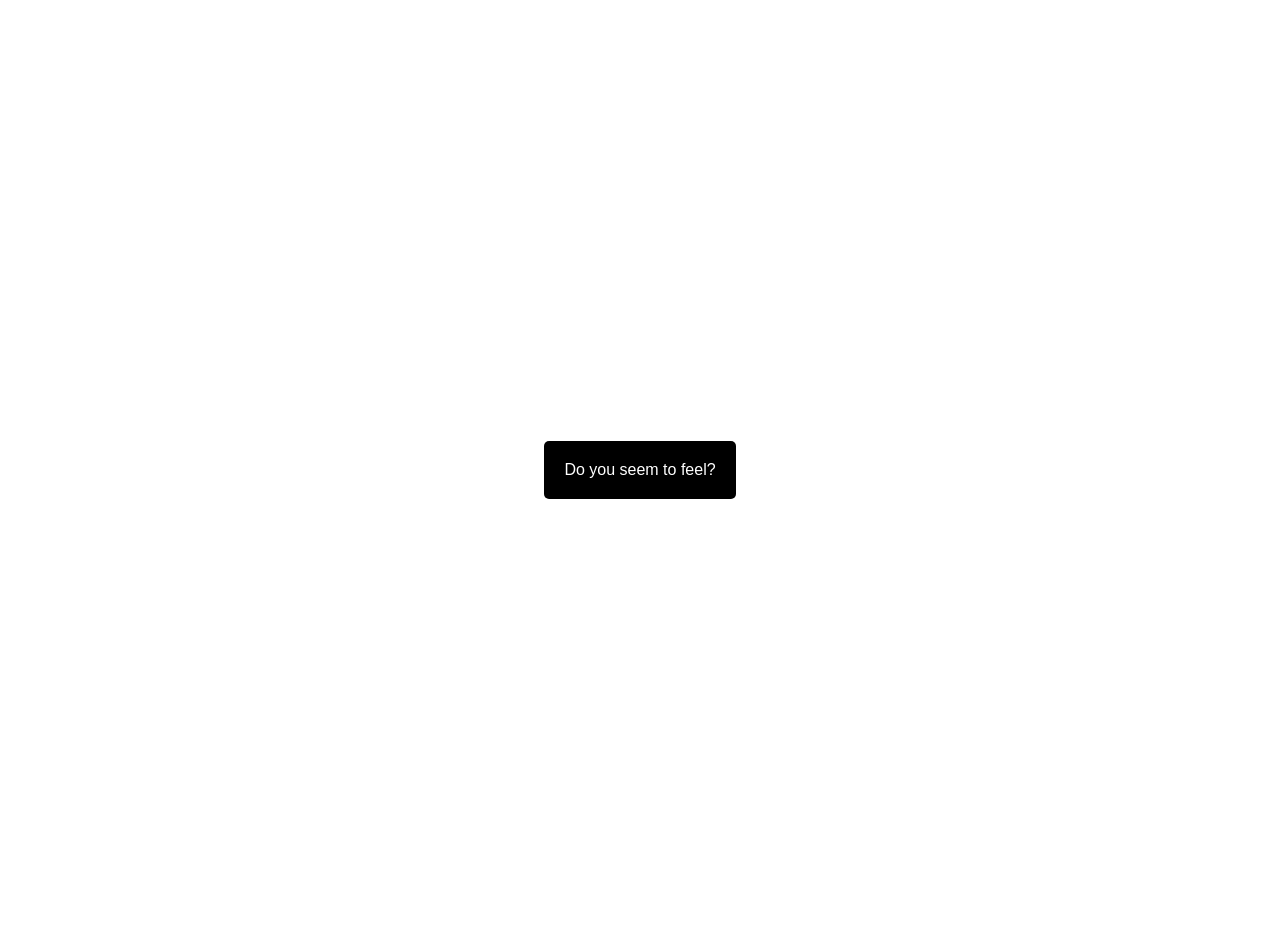
==== index-2.html @ b0f4ef26 "Add files via upload" ====
<!DOCTYPE html>
<html lang="en">
<head>
  <meta charset="UTF-8">
  <meta name="viewport" content="width=device-width, initial-scale=1.0">
  <title>i/seem/to/feel</title>
  <link rel="stylesheet" href="styles.css">
</head>
<body>
  <div class="container">
    <!-- Initial button -->
    <div class="item" id="quote">Do you seem to feel?</div>

    <!-- Primary buttons -->
    <div class="grid" id="button-container" style="display: none;">
      <div class="item" data-text="The physical, material world shapes who we are, and how we approach life. In a broader sense, the novel probes the idea of a man’s spiritual diet, his intellectual and emotional nourishment. What a person consumes—whether food or ideas, principles or experiences—shapes the very fiber of their being.">The exhaust consumes me as the spiral goes</div>
      <div class="item" data-text="'I can't go on. I'll go on.' Josef K. realized that his situation was utterly absurd, that there was no purpose, no escape from the labyrinth of the court’s influence. Yet, the thought of giving up was equally unbearable. Each step he took was a mixture of confusion and helplessness.">I can no longer see or believe this life I lead</div>
      <div class="item" data-text="The world breaks everyone, and afterward, some are strong at the broken places. But those that will not break, it kills. It kills the very good and the very gentle and the very brave impartially. If you are none of these you can be sure that it will kill you too, but there will be no special hurry. The process of being broken, of being destroyed, is what makes a person stronger.">I could never imagine one life is worth hundreds lost</div>
      <div class="item" data-text="Garcin: 'But I’ve got to be clear about one thing. I’ve been trying to figure it out, and I think I know now. You see, it’s not that I’m afraid of being alone. It’s just that I’ve never been alone. Always there have been other people. So I thought that perhaps it’s true after all.' Estelle: 'What’s true? What are you talking about?' Garcin: 'I see now that hell isn’t other people—hell is myself.' Inès: 'What do you mean by that?' Garcin: 'I mean... hell is other people.'">Nobody seems to understand but I seem to feel</div>
    </div>

    <!-- Secondary buttons -->
    <div class="secondary-grid" id="secondary-buttons" style="display: none;">
      <div class="item" data-text="The more a man is seen, the less he exists. It's the thing about being consumed by the gaze of others—you become a part of the system. You’re reduced to an object, an instrument, to be used and then discarded. Those who are truly powerful in this society are the ones you never see. They control the masses not by presence, but by keeping themselves hidden, invisible in the shadows. The very essence of individuality is eroded when one is constantly observed, their every thought and action being dictated. The pleasure they promise is the chain that binds you tighter." style="margin-right: 10px;">Feel</div>
      <div class="item" data-text="What I feel is a vast emptiness. A dull ache that never quite goes away. It’s not hunger, though sometimes it feels like that. It’s not grief, though it’s close. It’s not even loneliness—it’s a strange kind of isolation, the kind where you are surrounded by people yet remain untouched by them. There’s no space left for feeling anything truly human anymore. Emotions are like ghosts now, whispers of something I once had, but cannot recall. In this world, feeling has become dangerous—because feelings are personal, and in a society that demands control, personal experiences are rebellion." style="margin-left: 10px;">Seem</div>
    </div>

    <!-- Output text area -->
    <div class="output"></div>
  </div>

  <script src="script.js"></script>
</body>
</html>
---- styles.css ----
body {
  margin: 0;
  font-family: Arial, sans-serif;
  background-color: white;
  color: black;
}

.container {
  display: flex;
  flex-direction: column;
  align-items: center;
  justify-content: center;
  height: 100vh;
  padding: 20px;
}

.grid,
.secondary-grid {
  display: grid;
  grid-template-columns: repeat(auto-fit, minmax(200px, 1fr));
  gap: 10px;
  width: 100%;
  max-width: 600px;
}

.item {
  padding: 20px;
  background-color: black;
  color: white;
  text-align: center;
  cursor: pointer;
  border: none;
  border-radius: 5px;
}

.item:hover {
  background-color: grey;
}

.output {
  display: none;
  flex-direction: column;
  align-items: center;
  justify-content: center;
  width: 100%;
  max-width: 600px;
  padding: 20px;
  text-align: justify;
}

.text-content {
  font-size: 16px;
  line-height: 1.5;
}

button#back-btn {
  margin-top: 20px;
  padding: 10px 20px;
  background-color: black;
  color: white;
  border: none;
  border-radius: 5px;
  cursor: pointer;
}
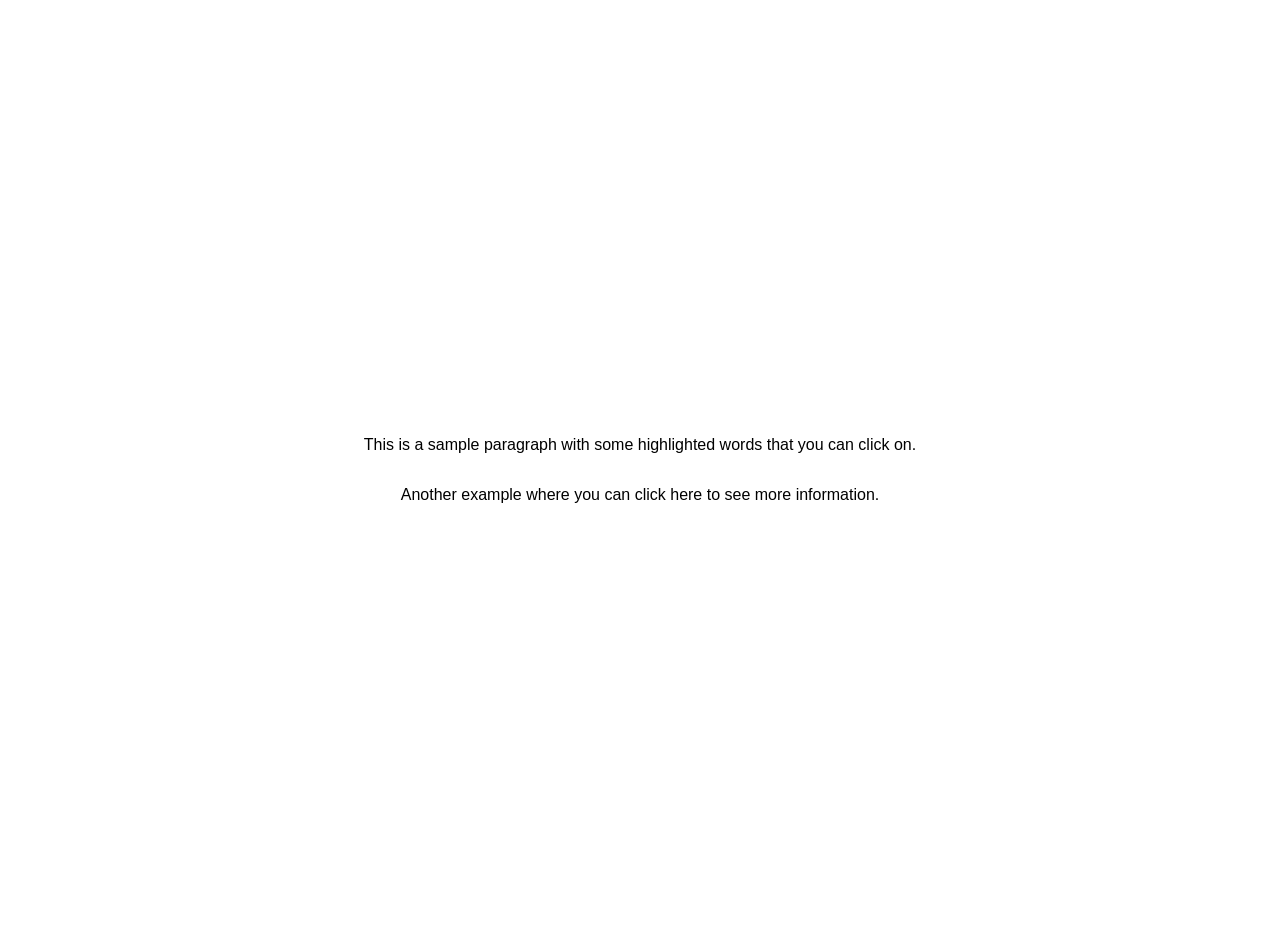
==== commit 603914bd: "Update index-2.html" ====
--- a/index-2.html
+++ b/index-2.html
@@ -1,34 +1,26 @@
 <!DOCTYPE html>
 <html lang="en">
 <head>
-  <meta charset="UTF-8">
-  <meta name="viewport" content="width=device-width, initial-scale=1.0">
-  <title>i/seem/to/feel</title>
-  <link rel="stylesheet" href="styles.css">
+    <meta charset="UTF-8">
+    <meta name="viewport" content="width=device-width, initial-scale=1.0">
+    <title>Interactive Text</title>
+    <link rel="stylesheet" href="styles.css">
 </head>
 <body>
-  <div class="container">
-    <!-- Initial button -->
-    <div class="item" id="quote">Do you seem to feel?</div>
-
-    <!-- Primary buttons -->
-    <div class="grid" id="button-container" style="display: none;">
-      <div class="item" data-text="The physical, material world shapes who we are, and how we approach life. In a broader sense, the novel probes the idea of a man’s spiritual diet, his intellectual and emotional nourishment. What a person consumes—whether food or ideas, principles or experiences—shapes the very fiber of their being.">The exhaust consumes me as the spiral goes</div>
-      <div class="item" data-text="'I can't go on. I'll go on.' Josef K. realized that his situation was utterly absurd, that there was no purpose, no escape from the labyrinth of the court’s influence. Yet, the thought of giving up was equally unbearable. Each step he took was a mixture of confusion and helplessness.">I can no longer see or believe this life I lead</div>
-      <div class="item" data-text="The world breaks everyone, and afterward, some are strong at the broken places. But those that will not break, it kills. It kills the very good and the very gentle and the very brave impartially. If you are none of these you can be sure that it will kill you too, but there will be no special hurry. The process of being broken, of being destroyed, is what makes a person stronger.">I could never imagine one life is worth hundreds lost</div>
-      <div class="item" data-text="Garcin: 'But I’ve got to be clear about one thing. I’ve been trying to figure it out, and I think I know now. You see, it’s not that I’m afraid of being alone. It’s just that I’ve never been alone. Always there have been other people. So I thought that perhaps it’s true after all.' Estelle: 'What’s true? What are you talking about?' Garcin: 'I see now that hell isn’t other people—hell is myself.' Inès: 'What do you mean by that?' Garcin: 'I mean... hell is other people.'">Nobody seems to understand but I seem to feel</div>
+    <div class="container">
+        <p>
+            This is a sample paragraph with some 
+            <span class="highlight" data-info="More info about this word.">highlighted</span> 
+            words that you can click on.
+        </p>
+        <p>
+            Another example where you can click 
+            <span class="highlight" data-info="Another pop-up with details.">here</span> 
+            to see more information.
+        </p>
     </div>
-
-    <!-- Secondary buttons -->
-    <div class="secondary-grid" id="secondary-buttons" style="display: none;">
-      <div class="item" data-text="The more a man is seen, the less he exists. It's the thing about being consumed by the gaze of others—you become a part of the system. You’re reduced to an object, an instrument, to be used and then discarded. Those who are truly powerful in this society are the ones you never see. They control the masses not by presence, but by keeping themselves hidden, invisible in the shadows. The very essence of individuality is eroded when one is constantly observed, their every thought and action being dictated. The pleasure they promise is the chain that binds you tighter." style="margin-right: 10px;">Feel</div>
-      <div class="item" data-text="What I feel is a vast emptiness. A dull ache that never quite goes away. It’s not hunger, though sometimes it feels like that. It’s not grief, though it’s close. It’s not even loneliness—it’s a strange kind of isolation, the kind where you are surrounded by people yet remain untouched by them. There’s no space left for feeling anything truly human anymore. Emotions are like ghosts now, whispers of something I once had, but cannot recall. In this world, feeling has become dangerous—because feelings are personal, and in a society that demands control, personal experiences are rebellion." style="margin-left: 10px;">Seem</div>
-    </div>
-
-    <!-- Output text area -->
-    <div class="output"></div>
-  </div>
-
-  <script src="script.js"></script>
+    <div id="tooltip" class="tooltip"></div>
+    <script src="script.js"></script>
 </body>
 </html>
+
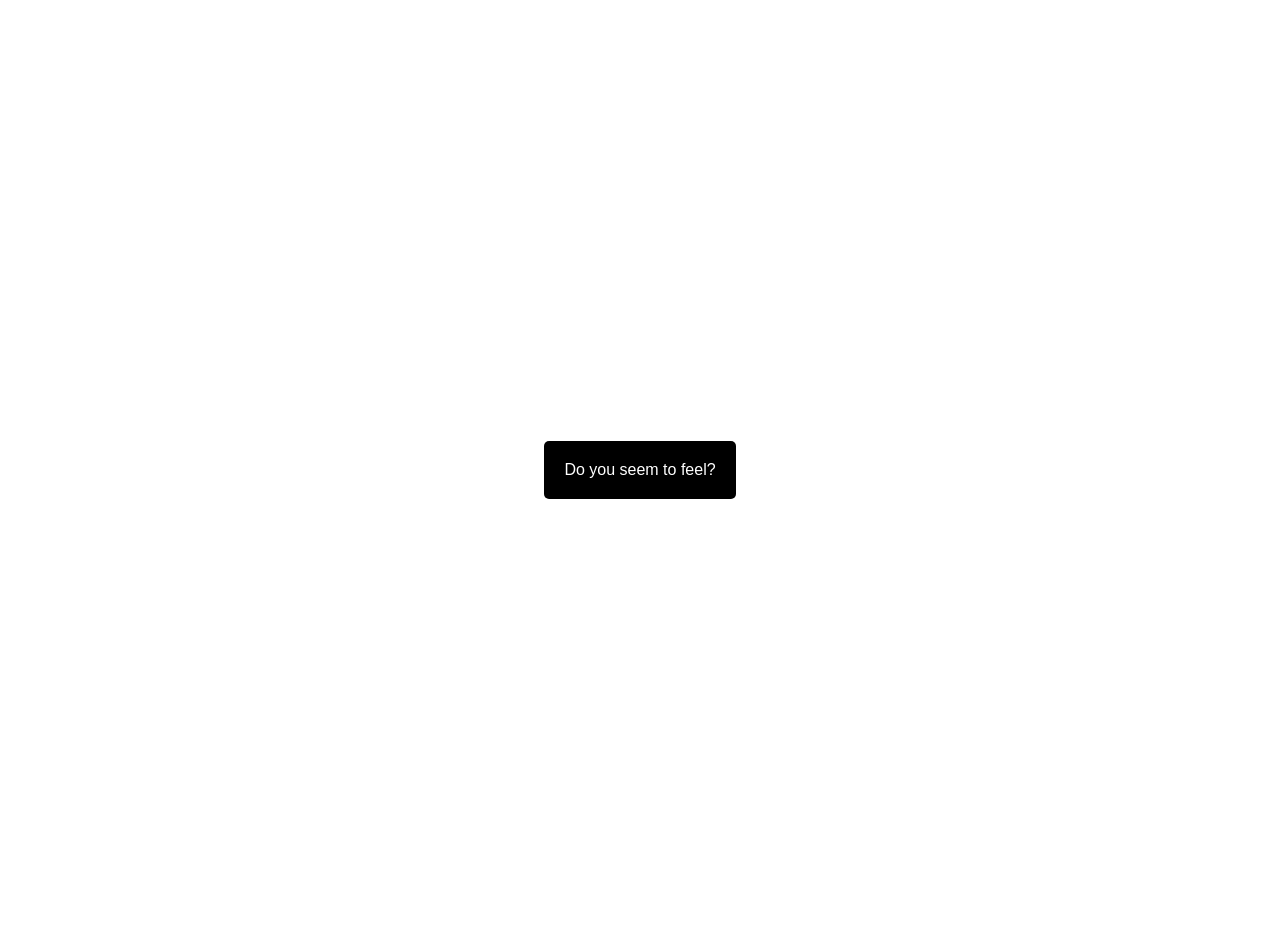
==== commit 4a10b6ff: "index.html" ====
--- a/index-2.html
+++ b/index-2.html
@@ -1,26 +1,34 @@
 <!DOCTYPE html>
 <html lang="en">
 <head>
-    <meta charset="UTF-8">
-    <meta name="viewport" content="width=device-width, initial-scale=1.0">
-    <title>Interactive Text</title>
-    <link rel="stylesheet" href="styles.css">
+  <meta charset="UTF-8">
+  <meta name="viewport" content="width=device-width, initial-scale=1.0">
+  <title>i/seem/to/feel</title>
+  <link rel="stylesheet" href="styles.css">
 </head>
 <body>
-    <div class="container">
-        <p>
-            This is a sample paragraph with some 
-            <span class="highlight" data-info="More info about this word.">highlighted</span> 
-            words that you can click on.
-        </p>
-        <p>
-            Another example where you can click 
-            <span class="highlight" data-info="Another pop-up with details.">here</span> 
-            to see more information.
-        </p>
+  <div class="container">
+    <!-- Initial button -->
+    <div class="item" id="quote">Do you seem to feel?</div>
+
+    <!-- Primary buttons -->
+    <div class="grid" id="button-container" style="display: none;">
+      <div class="item" data-text="The physical, material world shapes who we are, and how we approach life. In a broader sense, the novel probes the idea of a man’s spiritual diet, his intellectual and emotional nourishment. What a person consumes—whether food or ideas, principles or experiences—shapes the very fiber of their being.">The exhaust consumes me as the spiral goes</div>
+      <div class="item" data-text="'I can't go on. I'll go on.' Josef K. realized that his situation was utterly absurd, that there was no purpose, no escape from the labyrinth of the court’s influence. Yet, the thought of giving up was equally unbearable. Each step he took was a mixture of confusion and helplessness.">I can no longer see or believe this life I lead</div>
+      <div class="item" data-text="The world breaks everyone, and afterward, some are strong at the broken places. But those that will not break, it kills. It kills the very good and the very gentle and the very brave impartially. If you are none of these you can be sure that it will kill you too, but there will be no special hurry. The process of being broken, of being destroyed, is what makes a person stronger.">I could never imagine one life is worth hundreds lost</div>
+      <div class="item" data-text="Garcin: 'But I’ve got to be clear about one thing. I’ve been trying to figure it out, and I think I know now. You see, it’s not that I’m afraid of being alone. It’s just that I’ve never been alone. Always there have been other people. So I thought that perhaps it’s true after all.' Estelle: 'What’s true? What are you talking about?' Garcin: 'I see now that hell isn’t other people—hell is myself.' Inès: 'What do you mean by that?' Garcin: 'I mean... hell is other people.'">Nobody seems to understand but I seem to feel</div>
     </div>
-    <div id="tooltip" class="tooltip"></div>
-    <script src="script.js"></script>
+
+    <!-- Secondary buttons -->
+    <div class="secondary-grid" id="secondary-buttons" style="display: none;">
+      <div class="item" data-text="The more a man is seen, the less he exists. It's the thing about being consumed by the gaze of others—you become a part of the system. You’re reduced to an object, an instrument, to be used and then discarded. Those who are truly powerful in this society are the ones you never see. They control the masses not by presence, but by keeping themselves hidden, invisible in the shadows. The very essence of individuality is eroded when one is constantly observed, their every thought and action being dictated. The pleasure they promise is the chain that binds you tighter." style="margin-right: 10px;">Feel</div>
+      <div class="item" data-text="What I feel is a vast emptiness. A dull ache that never quite goes away. It’s not hunger, though sometimes it feels like that. It’s not grief, though it’s close. It’s not even loneliness—it’s a strange kind of isolation, the kind where you are surrounded by people yet remain untouched by them. There’s no space left for feeling anything truly human anymore. Emotions are like ghosts now, whispers of something I once had, but cannot recall. In this world, feeling has become dangerous—because feelings are personal, and in a society that demands control, personal experiences are rebellion." style="margin-left: 10px;">Seem</div>
+    </div>
+
+    <!-- Output text area -->
+    <div class="output"></div>
+  </div>
+
+  <script src="script.js"></script>
 </body>
 </html>
-
